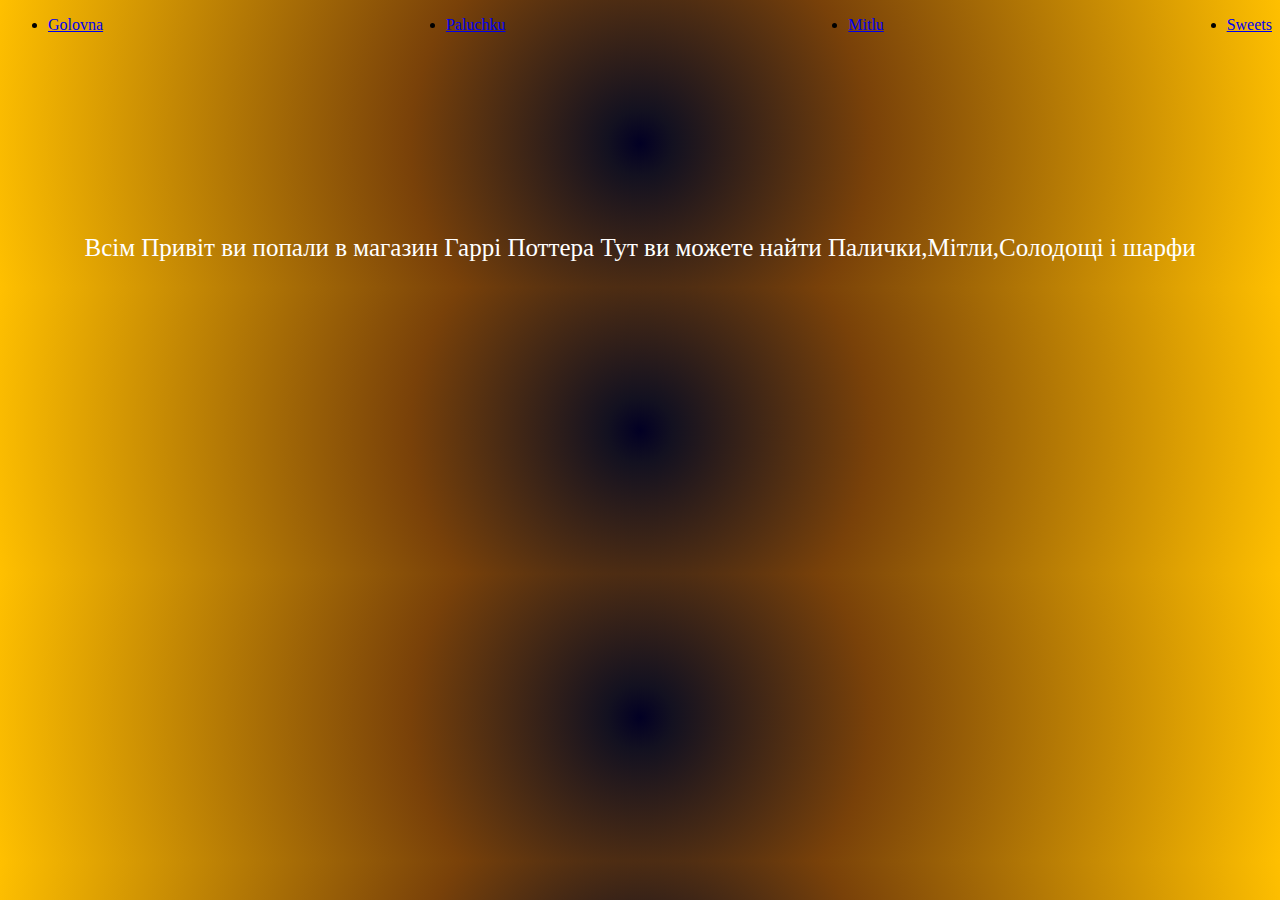
==== index.html @ 9512de9c "Зробив майже все" ====
<!DOCTYPE html>
<html lang="en">
<head>
    <meta charset="UTF-8">
    <meta http-equiv="X-UA-Compatible" content="IE=edge">
    <meta name="viewport" content="width=device-width, initial-scale=1.0">
    <title>Document</title>
    <link rel="stylesheet" href="./style.css">
</head>
<body>
    <header>
        <header>
            <ul class="list2">
                <li class="list">
            <a href="./index.html">Golovna</a>
                </li>
                <li class="list">
            <a href="./Paluchku.html">Paluchku</a>
                </li>
                <li class="list">
                    <a href="./Mitlu.html">Mitlu</a>
                        </li>
                        <li class="list">
                            <a href="./Sweets.html">Sweets</a>
                                </li>
            </ul>
        </header>
        <p class="Pochatok animate__heartBeat">Всім Привіт ви попали в магазин Гаррі Поттера Тут ви можете найти Палички,Мітли,Солодощі і шарфи</p>
</html>
---- style.css ----
body {
    background: rgb(2,0,36);
background: radial-gradient(circle, rgba(2,0,36,1) 0%, rgba(19,17,32,1) 5%, rgba(121,65,9,1) 35%, rgba(255,192,0,1) 100%);
}
.list2 {
    display: flex;
    justify-content: space-between;
}
.Pochatok {
    
  margin-left: auto;
  margin-right: auto;
  font-size: 25px ;
  color: white;
  display: flex;
  justify-content: center;
  margin-top: 200px;
}
.q {
    display: flex;
    width: 100%;
    height: 100%;
    padding: 0;
  gap: 25px;
    width: 400px;
    font-size: 25px ;
    position: relative;
    border: solid 5px;
}
.fff {
    display: flex;
    margin-top: 100px;
}
.main-text {
    font-size: 25px ;
    color: white;
    margin-left: auto ;
    margin-right: auto ;
    display: block ;
    text-shadow: 5px 5px 7px black;
}
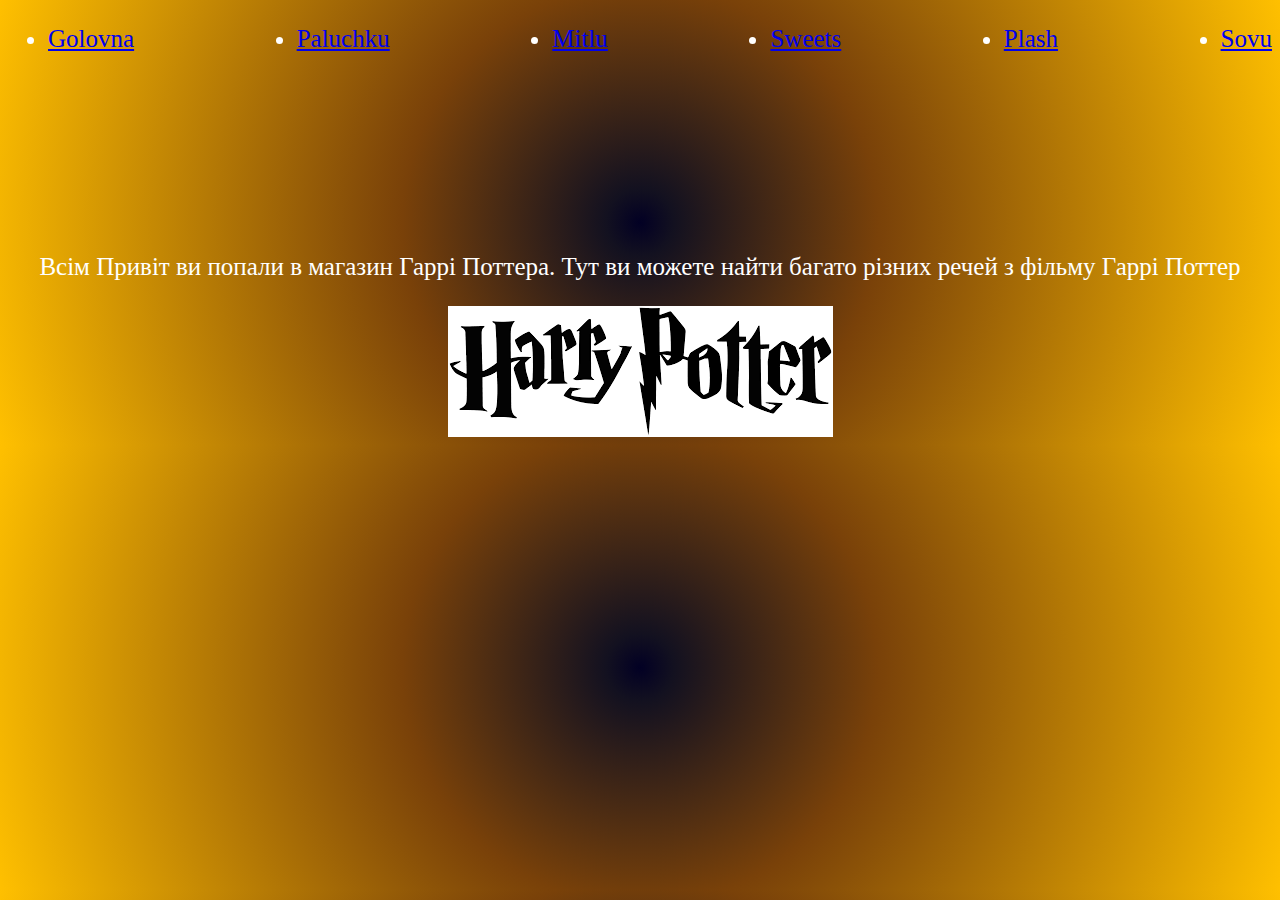
==== commit a9da5549: "баги" ====
--- a/index.html
+++ b/index.html
@@ -6,24 +6,34 @@
     <meta name="viewport" content="width=device-width, initial-scale=1.0">
     <title>Document</title>
     <link rel="stylesheet" href="./style.css">
+    <link
+    rel="stylesheet"
+    href="https://cdnjs.cloudflare.com/ajax/libs/animate.css/4.1.1/animate.min.css"
+  />
 </head>
 <body>
     <header>
-        <header>
-            <ul class="list2">
-                <li class="list">
-            <a href="./index.html">Golovna</a>
-                </li>
-                <li class="list">
-            <a href="./Paluchku.html">Paluchku</a>
-                </li>
-                <li class="list">
-                    <a href="./Mitlu.html">Mitlu</a>
-                        </li>
-                        <li class="list">
-                            <a href="./Sweets.html">Sweets</a>
-                                </li>
+        <ul class="list2 animate__animated animate__backInRight">
+            <li class="list">
+        <a href="./index.html">Golovna</a>
+            </li>
+            <li class="list">
+        <a href="./Paluchku.html">Paluchku</a>
+            </li>
+            <li class="list">
+                <a href="./Mitlu.html">Mitlu</a>
+                    </li>
+                    <li class="list">
+                        <a href="./Sweets.html">Sweets</a>
+                            </li>
+                            <li class="list">
+                                <a href="./Plash.html">Plash</a>
+                                    </li>
+                                    <li class="list">
+                                        <a href="./Sovu.html">Sovu</a>
+                                            </li>  
             </ul>
         </header>
-        <p class="Pochatok animate__heartBeat">Всім Привіт ви попали в магазин Гаррі Поттера Тут ви можете найти Палички,Мітли,Солодощі і шарфи</p>
+        <p class="Pochatok animate__animated animate__bounce ">Всім Привіт ви попали в магазин Гаррі Поттера. Тут ви можете найти багато різних речей з фільму Гаррі Поттер</p>
+        <img class="img" src="Harryy Potter.png" alt=""/>
 </html>--- a/style.css
+++ b/style.css
@@ -5,6 +5,8 @@
 .list2 {
     display: flex;
     justify-content: space-between;
+    color: white;
+    font-size: 25px ;
 }
 .Pochatok {
     
@@ -38,4 +40,12 @@
     margin-right: auto ;
     display: block ;
     text-shadow: 5px 5px 7px black;
+}
+.img {
+    margin-left: auto ;
+    margin-right: auto ;
+    display: block ;
+}
+.list {
+    color: white;
 }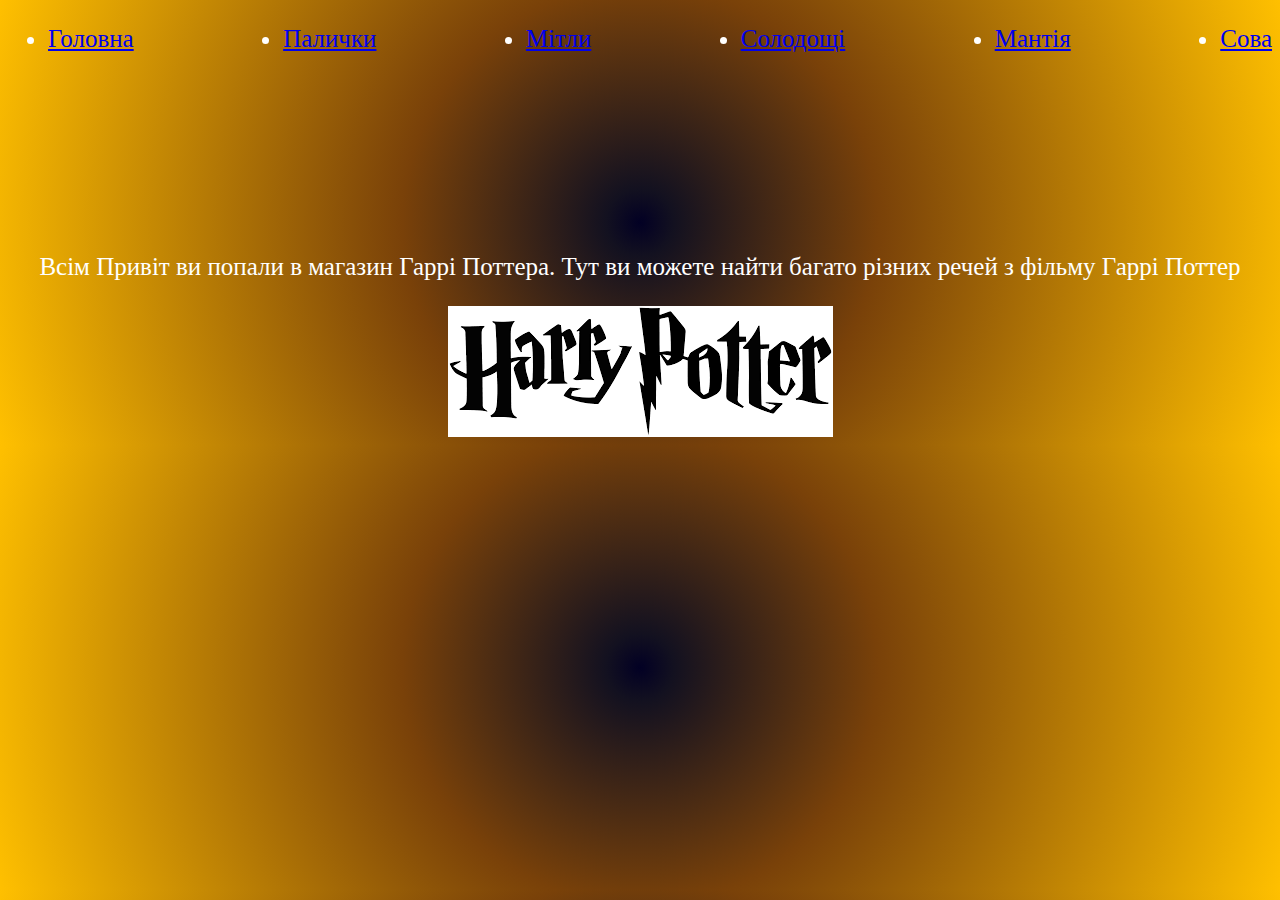
==== commit c4027b3c: "баги2" ====
--- a/index.html
+++ b/index.html
@@ -15,22 +15,22 @@
     <header>
         <ul class="list2 animate__animated animate__backInRight">
             <li class="list">
-        <a href="./index.html">Golovna</a>
+        <a href="./index.html">Головна</a>
             </li>
             <li class="list">
-        <a href="./Paluchku.html">Paluchku</a>
+        <a href="./Paluchku.html">Палички</a>
             </li>
             <li class="list">
-                <a href="./Mitlu.html">Mitlu</a>
+                <a href="./Mitlu.html">Мітли</a>
                     </li>
                     <li class="list">
-                        <a href="./Sweets.html">Sweets</a>
+                        <a href="./Sweets.html">Солодощі</a>
                             </li>
                             <li class="list">
-                                <a href="./Plash.html">Plash</a>
+                                <a href="./Plash.html">Мантія</a>
                                     </li>
                                     <li class="list">
-                                        <a href="./Sovu.html">Sovu</a>
+                                        <a href="./Sovu.html">Сова</a>
                                             </li>  
             </ul>
         </header>
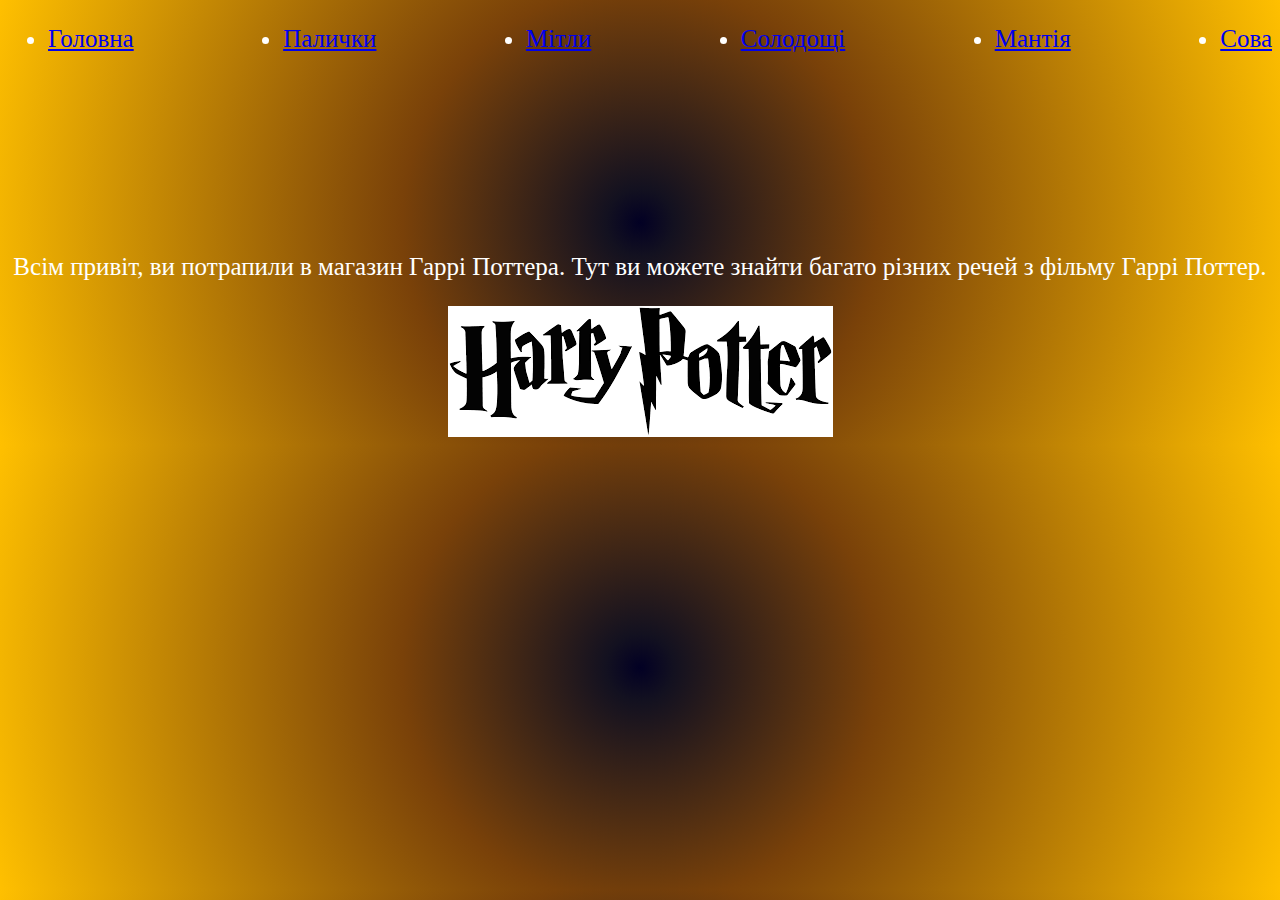
==== commit a5f1410c: "fived errors" ====
--- a/index.html
+++ b/index.html
@@ -34,6 +34,6 @@
                                             </li>  
             </ul>
         </header>
-        <p class="Pochatok animate__animated animate__bounce ">Всім Привіт ви попали в магазин Гаррі Поттера. Тут ви можете найти багато різних речей з фільму Гаррі Поттер</p>
+        <p class="Pochatok animate__animated animate__bounce ">Всім привіт, ви потрапили в магазин Гаррі Поттера. Тут ви можете знайти багато різних речей з фільму Гаррі Поттер.</p>
         <img class="img" src="Harryy Potter.png" alt=""/>
 </html>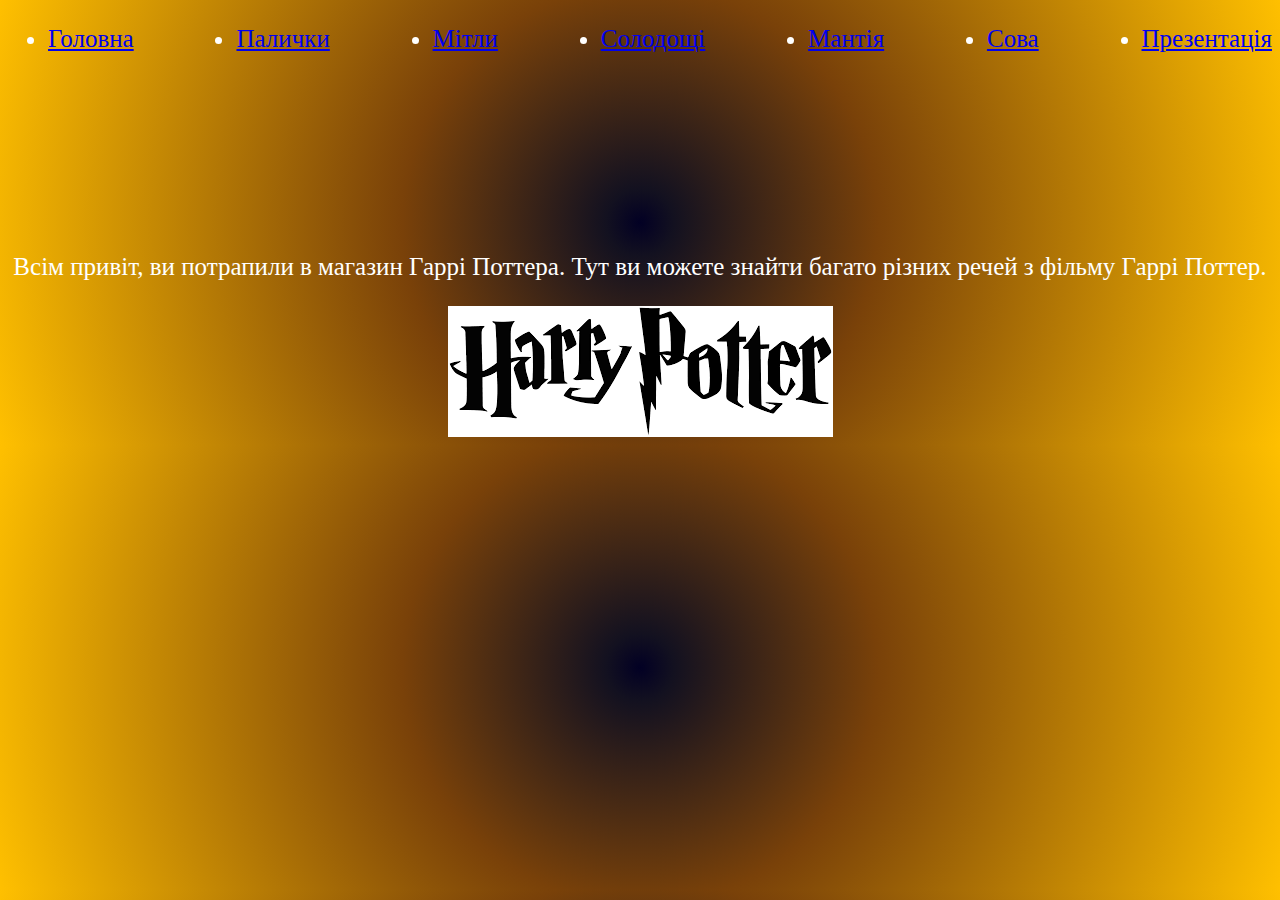
==== commit e68903f7: "fixed" ====
--- a/index.html
+++ b/index.html
@@ -32,6 +32,9 @@
                                     <li class="list">
                                         <a href="./Sovu.html">Сова</a>
                                             </li>  
+                                            <li class="list">
+                                                <a href="./culka.html">Презентація</a>
+                                                    </li>           
             </ul>
         </header>
         <p class="Pochatok animate__animated animate__bounce ">Всім привіт, ви потрапили в магазин Гаррі Поттера. Тут ви можете знайти багато різних речей з фільму Гаррі Поттер.</p>
--- a/style.css
+++ b/style.css
@@ -48,4 +48,12 @@
 }
 .list {
     color: white;
+}
+.fifalox {
+    margin-top: 20%;
+    font-size: 25px;
+    display: block ;
+    margin-left: auto ;
+    margin-right: auto ;
+    
 }